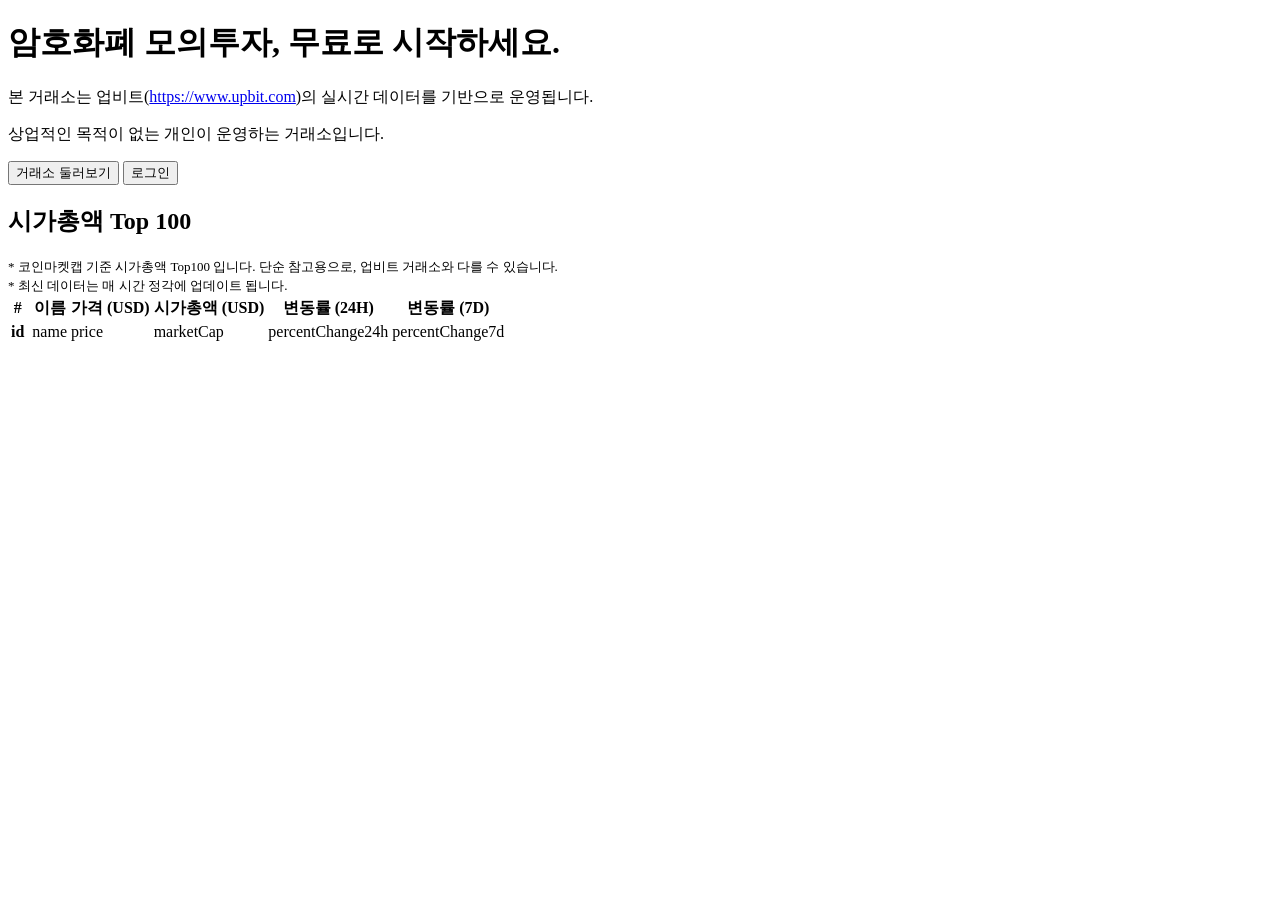
==== src/main/resources/templates/index.html @ e1d1936d "1" ====
<!doctype html>
<html lang="en"
      xmlns:th="http://www.thymeleaf.org"
      xmlns:layout="http://www.ultraq.net.nz/thymeleaf/layout"
      layout:decorate="~{fragments/layout}">
<head>
    <title>Main Page</title>
</head>
<body layout:fragment="content">

    <div class="main-banner">
        <div>
            <div class="mb-4"><h1>암호화폐 모의투자, 무료로 시작하세요.</h1></div>
            <p>본 거래소는 업비트(<a href="https://www.upbit.com">https://www.upbit.com</a>)의 실시간 데이터를 기반으로 운영됩니다.</p>
            <p>상업적인 목적이 없는 개인이 운영하는 거래소입니다.</p>
            <button th:onclick="|location.href='@{/trade/order}'|" class="btn btn-primary btn-lg" type="button">거래소 둘러보기</button>
            <button th:if="${session.loginMember == null}" th:onclick="|location.href='@{/member/login}'|" class="btn btn-info btn-lg" type="button">로그인</button>
        </div>
    </div>

    <div class="container">
        <div class="w-75" style="margin-left: auto; margin-right: auto;">
            <div class="mb-3 d-flex">
                <h2>시가총액 Top 100</h2>
                <span class="mt-4" style="margin-left: auto; font-size: 13px">* 코인마켓캡 기준 시가총액 Top100 입니다. 단순 참고용으로, 업비트 거래소와 다를 수 있습니다.<br>* 최신 데이터는 매 시간 정각에 업데이트 됩니다.</span>
            </div>
            <table class="table table-hover">
                <thead>
                    <tr>
                        <th scope="col">#</th>
                        <th scope="col"></th><!-- logo -->
                        <th scope="col">이름</th>
                        <th scope="col" class="text-align-table-right">가격 (USD)</th>
                        <th scope="col" class="text-align-table-right">시가총액 (USD)</th>
                        <th scope="col" class="text-align-table-right">변동률 (24H)</th>
                        <th scope="col" class="text-align-table-right">변동률 (7D)</th>
                    </tr>
                </thead>
                <tbody>
                    <tr th:each="crypto : ${cryptoRankList}">
                        <th th:text="${crypto.id}" scope="row">id</th>
                        <td style="text-align: right;"><img style="max-width: 32px" th:src="|https://s2.coinmarketcap.com/static/img/coins/32x32/${crypto.apiCryptoId}.png|"></td>
                        <td th:text="|${crypto.name} (${crypto.symbol})|">name</td>
                        <td class="text-align-table-right" th:text="${crypto.quote.usd.price}">price</td>
                        <td class="text-align-table-right fw-bold" th:text="'$' + ${#numbers.formatInteger(crypto.quote.usd.marketCap, 1, 'COMMA')}">marketCap</td>
                        <td class="text-align-table-right" th:style="${crypto.quote.usd.percentChange24h} > 0 ? 'color: #0ea600' : 'color: red'"
                            th:text="${crypto.quote.usd.percentChange24h} > 0 ? '+' + ${#numbers.formatDecimal(crypto.quote.usd.percentChange24h, 1, 2)} + '%' : ${#numbers.formatDecimal(crypto.quote.usd.percentChange24h, 1, 2)} + '%'">percentChange24h</td>
                        <td class="text-align-table-right" th:style="${crypto.quote.usd.percentChange7d} > 0 ? 'color: #0ea600' : 'color: red'"
                            th:text="${crypto.quote.usd.percentChange7d} > 0 ? '+' + ${#numbers.formatDecimal(crypto.quote.usd.percentChange7d, 1, 2)} + '%' : ${#numbers.formatDecimal(crypto.quote.usd.percentChange7d, 1, 2)} + '%'">percentChange7d</td>
                    </tr>
                </tbody>
            </table>
        </div>
    </div>
</body>
</html>
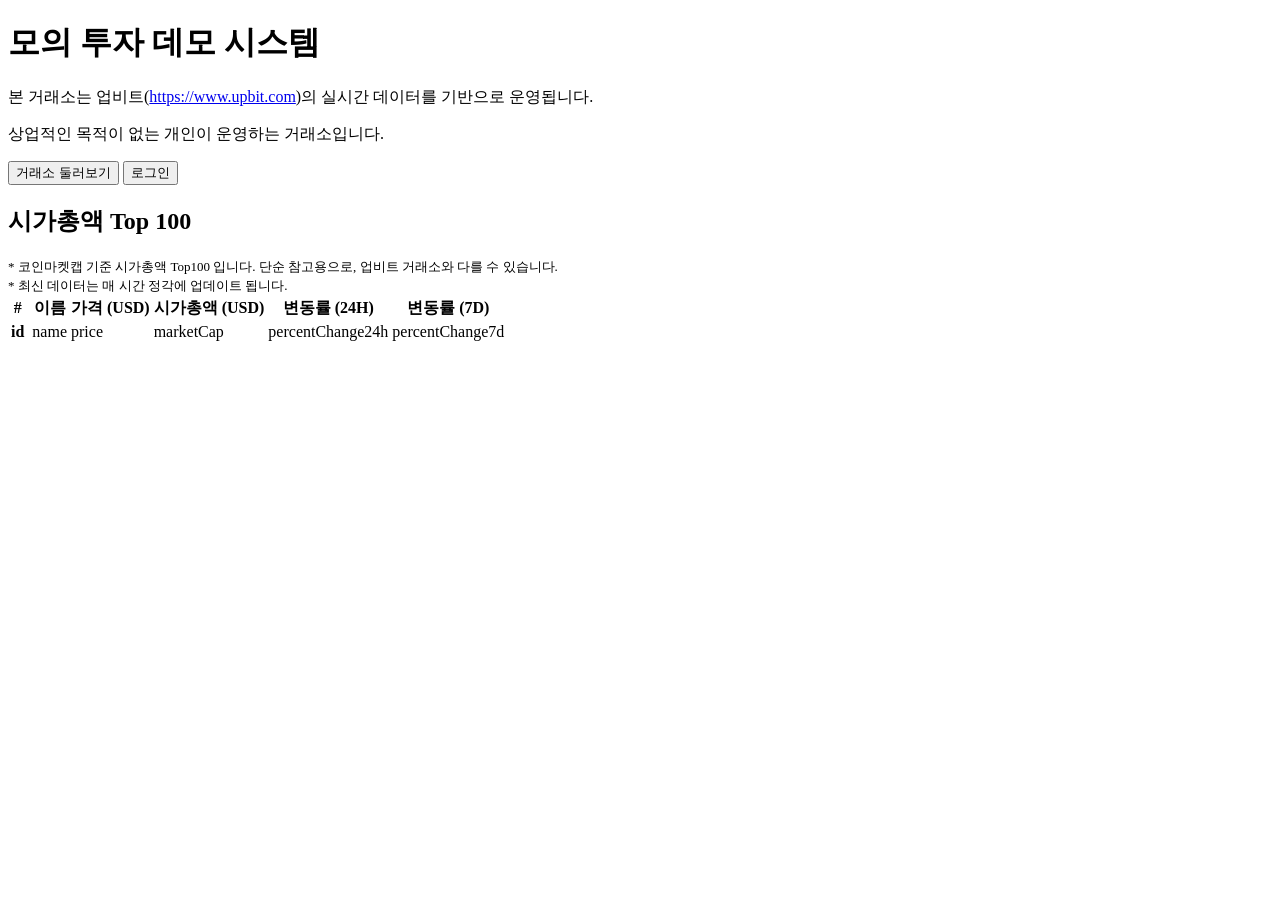
==== commit 8aa1525c: "1" ====
--- a/src/main/resources/templates/index.html
+++ b/src/main/resources/templates/index.html
@@ -10,7 +10,7 @@
 
     <div class="main-banner">
         <div>
-            <div class="mb-4"><h1>암호화폐 모의투자, 무료로 시작하세요.</h1></div>
+            <div class="mb-4"><h1>모의 투자 데모 시스템</h1></div>
             <p>본 거래소는 업비트(<a href="https://www.upbit.com">https://www.upbit.com</a>)의 실시간 데이터를 기반으로 운영됩니다.</p>
             <p>상업적인 목적이 없는 개인이 운영하는 거래소입니다.</p>
             <button th:onclick="|location.href='@{/trade/order}'|" class="btn btn-primary btn-lg" type="button">거래소 둘러보기</button>
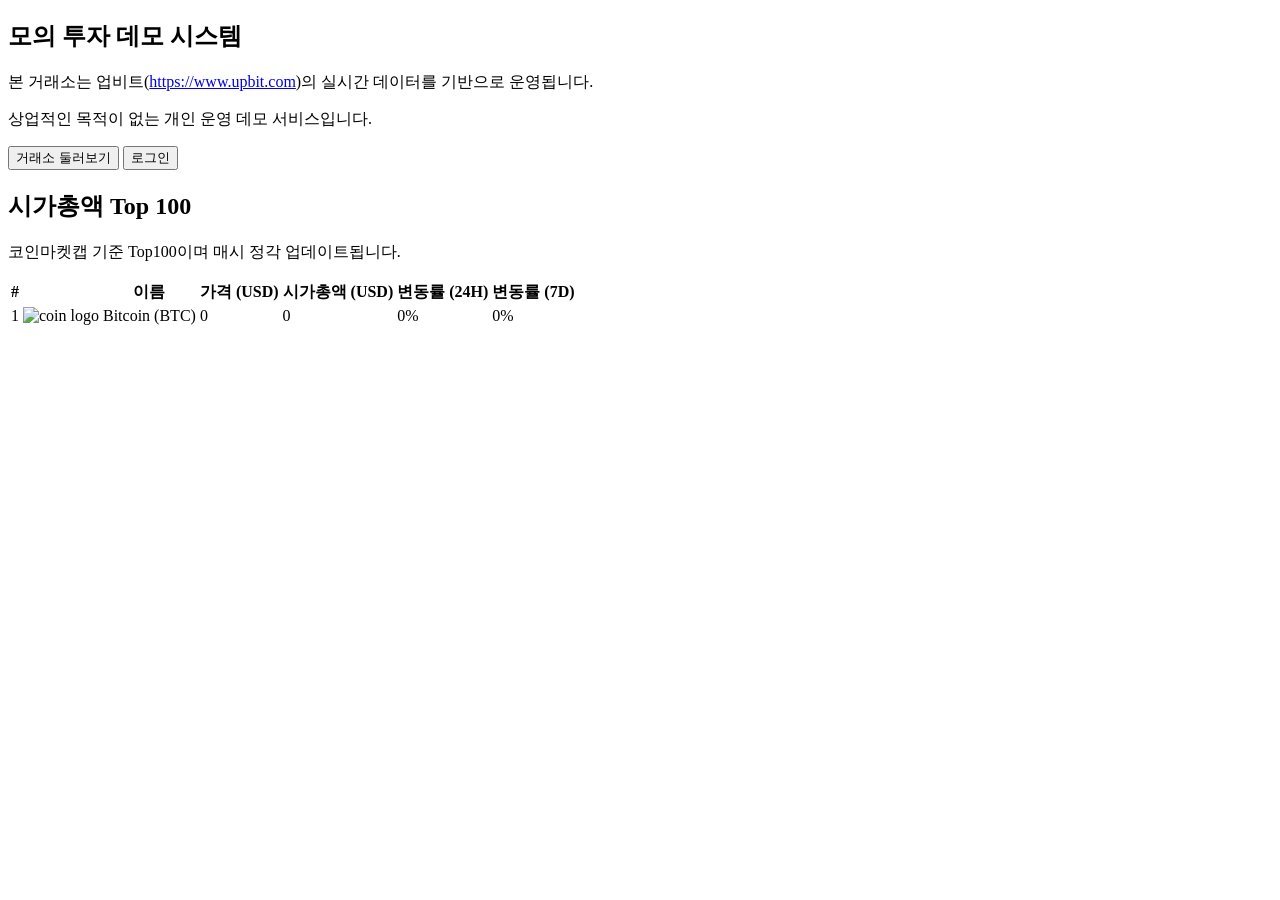
==== commit a33bddd3: "11111" ====
--- a/src/main/resources/templates/index.html
+++ b/src/main/resources/templates/index.html
@@ -1,5 +1,5 @@
 <!doctype html>
-<html lang="en"
+<html lang="ko"
       xmlns:th="http://www.thymeleaf.org"
       xmlns:layout="http://www.ultraq.net.nz/thymeleaf/layout"
       layout:decorate="~{fragments/layout}">
@@ -8,49 +8,66 @@
 </head>
 <body layout:fragment="content">
 
-    <div class="main-banner">
-        <div>
-            <div class="mb-4"><h1>모의 투자 데모 시스템</h1></div>
-            <p>본 거래소는 업비트(<a href="https://www.upbit.com">https://www.upbit.com</a>)의 실시간 데이터를 기반으로 운영됩니다.</p>
-            <p>상업적인 목적이 없는 개인이 운영하는 거래소입니다.</p>
-            <button th:onclick="|location.href='@{/trade/order}'|" class="btn btn-primary btn-lg" type="button">거래소 둘러보기</button>
-            <button th:if="${session.loginMember == null}" th:onclick="|location.href='@{/member/login}'|" class="btn btn-info btn-lg" type="button">로그인</button>
-        </div>
+<section class="mb-8 overflow-hidden rounded-3xl bg-gradient-to-r from-slate-900 via-slate-800 to-brand-700 p-8 text-white shadow-xl">
+    <h1 class="text-3xl font-bold">모의 투자 데모 시스템</h1>
+    <p class="mt-3 text-sm text-slate-200">
+        본 거래소는 업비트(<a href="https://www.upbit.com" class="font-semibold underline" target="_blank" rel="noreferrer">https://www.upbit.com</a>)의 실시간 데이터를 기반으로 운영됩니다.
+    </p>
+    <p class="mt-1 text-sm text-slate-300">상업적인 목적이 없는 개인 운영 데모 서비스입니다.</p>
+    <div class="mt-5 flex flex-wrap gap-3">
+        <button th:onclick="|location.href='@{/trade/order}'|"
+                class="rounded-xl bg-white px-5 py-2.5 text-sm font-bold text-slate-900 transition hover:bg-slate-100"
+                type="button">거래소 둘러보기
+        </button>
+        <button th:if="${session.loginMember == null}" th:onclick="|location.href='@{/member/login}'|"
+                class="rounded-xl bg-brand-500 px-5 py-2.5 text-sm font-bold text-white transition hover:bg-brand-600"
+                type="button">로그인
+        </button>
+    </div>
+</section>
+
+<section class="rounded-2xl border border-slate-200 bg-white p-5 shadow-sm">
+    <div class="mb-4 flex flex-wrap items-end gap-3">
+        <h2 class="text-xl font-bold text-slate-900">시가총액 Top 100</h2>
+        <p class="ml-auto text-xs text-slate-500">
+            코인마켓캡 기준 Top100이며 매시 정각 업데이트됩니다.
+        </p>
     </div>
 
-    <div class="container">
-        <div class="w-75" style="margin-left: auto; margin-right: auto;">
-            <div class="mb-3 d-flex">
-                <h2>시가총액 Top 100</h2>
-                <span class="mt-4" style="margin-left: auto; font-size: 13px">* 코인마켓캡 기준 시가총액 Top100 입니다. 단순 참고용으로, 업비트 거래소와 다를 수 있습니다.<br>* 최신 데이터는 매 시간 정각에 업데이트 됩니다.</span>
-            </div>
-            <table class="table table-hover">
-                <thead>
-                    <tr>
-                        <th scope="col">#</th>
-                        <th scope="col"></th><!-- logo -->
-                        <th scope="col">이름</th>
-                        <th scope="col" class="text-align-table-right">가격 (USD)</th>
-                        <th scope="col" class="text-align-table-right">시가총액 (USD)</th>
-                        <th scope="col" class="text-align-table-right">변동률 (24H)</th>
-                        <th scope="col" class="text-align-table-right">변동률 (7D)</th>
-                    </tr>
-                </thead>
-                <tbody>
-                    <tr th:each="crypto : ${cryptoRankList}">
-                        <th th:text="${crypto.id}" scope="row">id</th>
-                        <td style="text-align: right;"><img style="max-width: 32px" th:src="|https://s2.coinmarketcap.com/static/img/coins/32x32/${crypto.apiCryptoId}.png|"></td>
-                        <td th:text="|${crypto.name} (${crypto.symbol})|">name</td>
-                        <td class="text-align-table-right" th:text="${crypto.quote.usd.price}">price</td>
-                        <td class="text-align-table-right fw-bold" th:text="'$' + ${#numbers.formatInteger(crypto.quote.usd.marketCap, 1, 'COMMA')}">marketCap</td>
-                        <td class="text-align-table-right" th:style="${crypto.quote.usd.percentChange24h} > 0 ? 'color: #0ea600' : 'color: red'"
-                            th:text="${crypto.quote.usd.percentChange24h} > 0 ? '+' + ${#numbers.formatDecimal(crypto.quote.usd.percentChange24h, 1, 2)} + '%' : ${#numbers.formatDecimal(crypto.quote.usd.percentChange24h, 1, 2)} + '%'">percentChange24h</td>
-                        <td class="text-align-table-right" th:style="${crypto.quote.usd.percentChange7d} > 0 ? 'color: #0ea600' : 'color: red'"
-                            th:text="${crypto.quote.usd.percentChange7d} > 0 ? '+' + ${#numbers.formatDecimal(crypto.quote.usd.percentChange7d, 1, 2)} + '%' : ${#numbers.formatDecimal(crypto.quote.usd.percentChange7d, 1, 2)} + '%'">percentChange7d</td>
-                    </tr>
-                </tbody>
-            </table>
-        </div>
+    <div class="overflow-x-auto">
+        <table class="min-w-full text-sm">
+            <thead class="bg-slate-50 text-xs uppercase text-slate-500">
+            <tr>
+                <th class="px-3 py-3 text-left">#</th>
+                <th class="px-3 py-3 text-left"></th>
+                <th class="px-3 py-3 text-left">이름</th>
+                <th class="px-3 py-3 text-right">가격 (USD)</th>
+                <th class="px-3 py-3 text-right">시가총액 (USD)</th>
+                <th class="px-3 py-3 text-right">변동률 (24H)</th>
+                <th class="px-3 py-3 text-right">변동률 (7D)</th>
+            </tr>
+            </thead>
+            <tbody class="divide-y divide-slate-100">
+            <tr th:each="crypto : ${cryptoRankList}" class="hover:bg-slate-50">
+                <td class="px-3 py-3" th:text="${crypto.id}">1</td>
+                <td class="px-3 py-3">
+                    <img class="h-8 w-8" th:src="|https://s2.coinmarketcap.com/static/img/coins/32x32/${crypto.apiCryptoId}.png|" alt="coin logo">
+                </td>
+                <td class="px-3 py-3 font-semibold text-slate-800" th:text="|${crypto.name} (${crypto.symbol})|">Bitcoin (BTC)</td>
+                <td class="px-3 py-3 text-right text-slate-700" th:text="${crypto.quote.usd.price}">0</td>
+                <td class="px-3 py-3 text-right font-semibold text-slate-800" th:text="'$' + ${#numbers.formatInteger(crypto.quote.usd.marketCap, 1, 'COMMA')}">0</td>
+                <td class="px-3 py-3 text-right"
+                    th:style="${crypto.quote.usd.percentChange24h} > 0 ? 'color: #059669' : 'color: #dc2626'"
+                    th:text="${crypto.quote.usd.percentChange24h} > 0 ? '+' + ${#numbers.formatDecimal(crypto.quote.usd.percentChange24h, 1, 2)} + '%' : ${#numbers.formatDecimal(crypto.quote.usd.percentChange24h, 1, 2)} + '%'">0%
+                </td>
+                <td class="px-3 py-3 text-right"
+                    th:style="${crypto.quote.usd.percentChange7d} > 0 ? 'color: #059669' : 'color: #dc2626'"
+                    th:text="${crypto.quote.usd.percentChange7d} > 0 ? '+' + ${#numbers.formatDecimal(crypto.quote.usd.percentChange7d, 1, 2)} + '%' : ${#numbers.formatDecimal(crypto.quote.usd.percentChange7d, 1, 2)} + '%'">0%
+                </td>
+            </tr>
+            </tbody>
+        </table>
     </div>
+</section>
 </body>
-</html>+</html>
